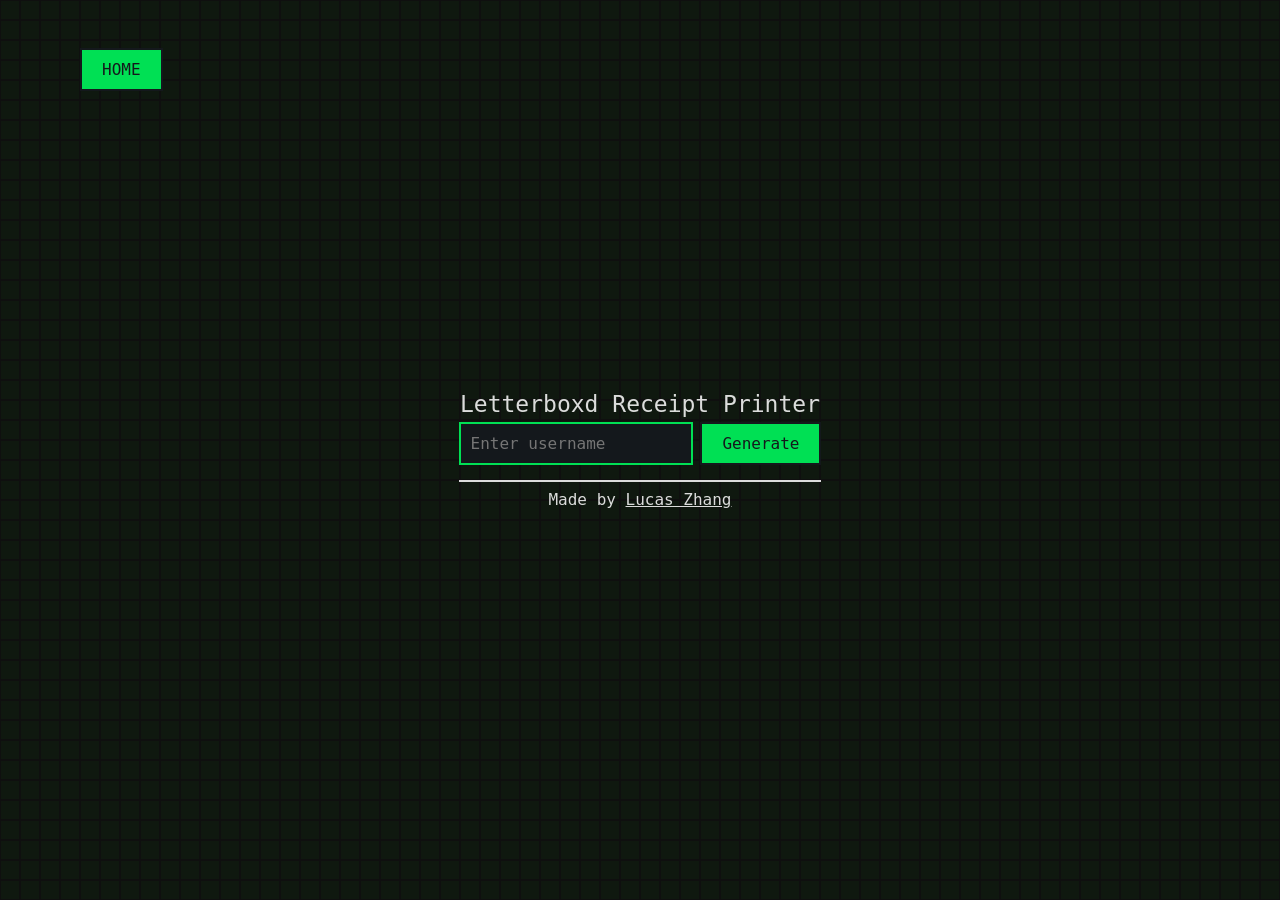
==== docs/index.html @ 180bb2c3 "Renamed folder to docs" ====
<!DOCTYPE html>
<html>
    <head>
        <title>Letterboxd Receipt Printer</title>
        <link rel="stylesheet" href="style.css">
    </head>
    <body>
        <canvas id="Rain"></canvas>
        <div id="homepage">
            <header>Letterboxd Receipt Printer</header>
            <div>
                <input id="username" type="text" placeholder="Enter username">
                <button onclick="fetchMovies()">Generate</button>
            </div>
            <hr>
            <footer>Made by <a href="https://google.com">Lucas Zhang</a></footer>
        </div>
        <nav style="display: flex;">
            <button onclick="homepage()">HOME</button>
        </nav>
        <div id="page">
            <div id="secondPage">
                <div id="posterFrame">
                    <img id="poster">
                </div>
                    <div id="receipt">
                        <p id="title">the movie movie</p>
                        <p id="director" class="text">from director john doe</p>
                        <p id="orderNumber" class="text">order #0001</p>
                        <p id="date" class="text"></p>
                        <p id="firstDivider" class="divider"></p>
                        <p id="rating" class="text">rating: </p>
                        <p id="secondDivider" class="divider"></p>
                        <p id="thanks" class="text">Thank you for visiting!</p>
                        <img id="barcode" src="barcode.png">
                        <p>letterboxd.receipt.com</p>
                        <img id="logo" src="letterboxd-logo.svg">
                    </div>
            </div>
            <div id="options">
                <button class="movieButton" id="frame1" onclick="printReceipt(1)">
                    <div class="optionsFrame">
                        <img class="option" id="movie1">
                    </div>
                </button>
                <button class="movieButton" id="frame2" onclick="printReceipt(2)">
                    <div class="optionsFrame">
                        <img class="option" id="movie2">
                    </div>
                </button>
                <button class="movieButton" id="frame3" onclick="printReceipt(3)">
                    <div class="optionsFrame">
                        <img class="option" id="movie3">
                    </div>
                </button>
                <button class="movieButton" id="frame4" onclick="printReceipt(4)">
                    <div class="optionsFrame">
                        <img class="option" id="movie4">
                    </div>
                </button>
                <button class="movieButton" id="frame5" onclick="printReceipt(5)">
                    <div class="optionsFrame">
                        <img class="option" id="movie5">
                    </div>
                </button>
            </div>
            <div id="options2">
                <button class="movieButton" id="frame6" onclick="printReceipt(6)">
                    <div class="optionsFrame">
                        <img class="option" id="movie6">
                    </div>
                </button>
                <button class="movieButton" id="frame7" onclick="printReceipt(7)">
                    <div class="optionsFrame">
                        <img class="option" id="movie7">
                    </div>
                </button>
                <button class="movieButton" id="frame8" onclick="printReceipt(8)">
                    <div class="optionsFrame">
                        <img class="option" id="movie8">
                    </div>
                </button>
                <button class="movieButton" id="frame9" onclick="printReceipt(9)">
                    <div class="optionsFrame">
                        <img class="option" id="movie9">
                    </div>
                </button>
                <button class="movieButton" id="frame10" onclick="printReceipt(10)">
                    <div class="optionsFrame">
                        <img class="option" id="movie10">
                    </div>
                </button>
            </div>
        </div>
        <script src="script.js"></script>
    </body>

</html>
---- docs/style.css ----
* {
    margin: 0;
    padding: 0;
    box-sizing: border-box;
}

body {
    background-color: #14181c;
    color: rgba(255, 255, 255, 0.85);
    font-family: monospace;
    justify-content: center; 
    align-items: center;
    height: 100vh;
    display: flex;
    flex-direction: column;
    gap: 10px;
    overflow: hidden;
}
nav {
    font-size: 1rem; 
    position: fixed; 
    top: 3rem; 
    left: 5rem;
    scale: 1;
}
canvas {
    z-index: -1;
    position: fixed;
    width: 100vw;
    height: 100vh;
    top: 0;
    left: 0;
}

button {
    padding: 10px 20px;
    background-color: #00e054;
    color: #14181c;
    border: 2px solid #14181c;
    font-family: monospace;
    font-size: 16px;
    cursor: pointer;
}

/*Homepage*/
#homepage {
    justify-content: center; 
    /*horizontal alignment normally but vertical alignment with column*/
    align-items: center;
    /*vertical alignment normally but horizontal alignment with column*/
    display: flex;
    flex-direction: column;
    gap: 5px;
    scale: 1;
}
header {
    font-size: 23px;
}
input {
    padding: 10px;
    border: 2px solid #00e054;
    background-color: #14181c;
    color: white;
    font-family: monospace;
    font-size: 16px;
    outline: none; /*prevents blue glow around inputs after clicked*/
}
hr {
    margin: 10px 0;
    width: 100%;
    border: 1px solid rgba(255, 255, 255, 0.85);
    margin-bottom: 3px;
}
footer {
    font-size: 16px;
}
a {
    color: rgba(255, 255, 255, 0.85);
}

/*secondPage*/
#secondPage {
    display: none; 
    flex-direction: row; 
    gap: 2rem; 
    align-items: center;
}

/*Receipt*/
#receipt {
    display: flex;
    flex-direction: column;
    height: 23rem;
    width: 20rem;
    background-image: url("thermal-paper.jpg");
    padding: 1rem;
    padding-left: 1.25rem;
    padding-right: 1.25rem;
    margin-right: 0.5rem;
    align-items: center;
    color: rgba(0, 0, 0, 0.75);
}
.text {
    padding-top: 5px;
    align-self: start;
    font-family: "Anonymous Pro", monospace;
    font-size: 0.85rem;
    line-height: 0.85rem;
    text-transform: uppercase;
    font-weight: 450;
}
#title {
    padding-top: 1rem;
    padding-left: 1rem;
    padding-right: 1rem;
    text-align: center;
    text-transform: uppercase;
    font-family: "Helvetica Neue", Helvetica, sans-serif;
    font-weight: 600;
    font-size: 1.7rem;
    word-break: break-word;
    text-wrap: balance;
}
#director {
    align-self: center; 
    margin-bottom: 0.3rem;
}
#orderNumber {
    font-weight: 450;
}
#date {
    font-weight: 450;
}
.divider {
    align-self: start;
    font-family: "Anonymous Pro", monospace;
    font-size: 0.7rem;
    line-height: 0.5rem;
    text-transform: uppercase;
    color: rgba(0, 0, 0, 0.5);
}
#rating {
    padding-top: 0rem;
}
#thanks {
    align-self: center; text-transform: uppercase;
}
#barcode {
    width: 10rem; 
    height: 2.5rem;
    margin-top: 0.5rem;
    margin-bottom: 0.25rem;
}
#logo {
    width: 11.5rem;
    filter: grayscale(100%) brightness(65%);
}

/*Poster*/
#posterFrame {
    display: none;
    padding: 0.85rem;
    background-color: black;
    align-items: center;
    justify-items: center;
    margin-left: 0.5rem;
}
#poster {
    display: flex;
    height: 21.35rem;
}

/*Options*/
#options {
    display: none;
    gap: 1rem;
    margin-top: 1rem;
    justify-self: center;
}
.movieButton {
    padding: 0.75rem;
    background-color: black;
    border: none;
    display: flex;
}
.optionsFrame {
    display: flex;
    background-color: black;
    align-items: center;
    justify-items: center;
}
.option {
    display: flex;
    height: 8.5rem;
}
#options2 {
    display: none;
    gap: 1rem;
    margin-top: 1rem;
    justify-self: center;
}

/*Page*/
#page {
    display: none;
    background-color: green;
    border: 0.5rem solid black; 
    padding: 1rem;
    scale: 0.75;
}
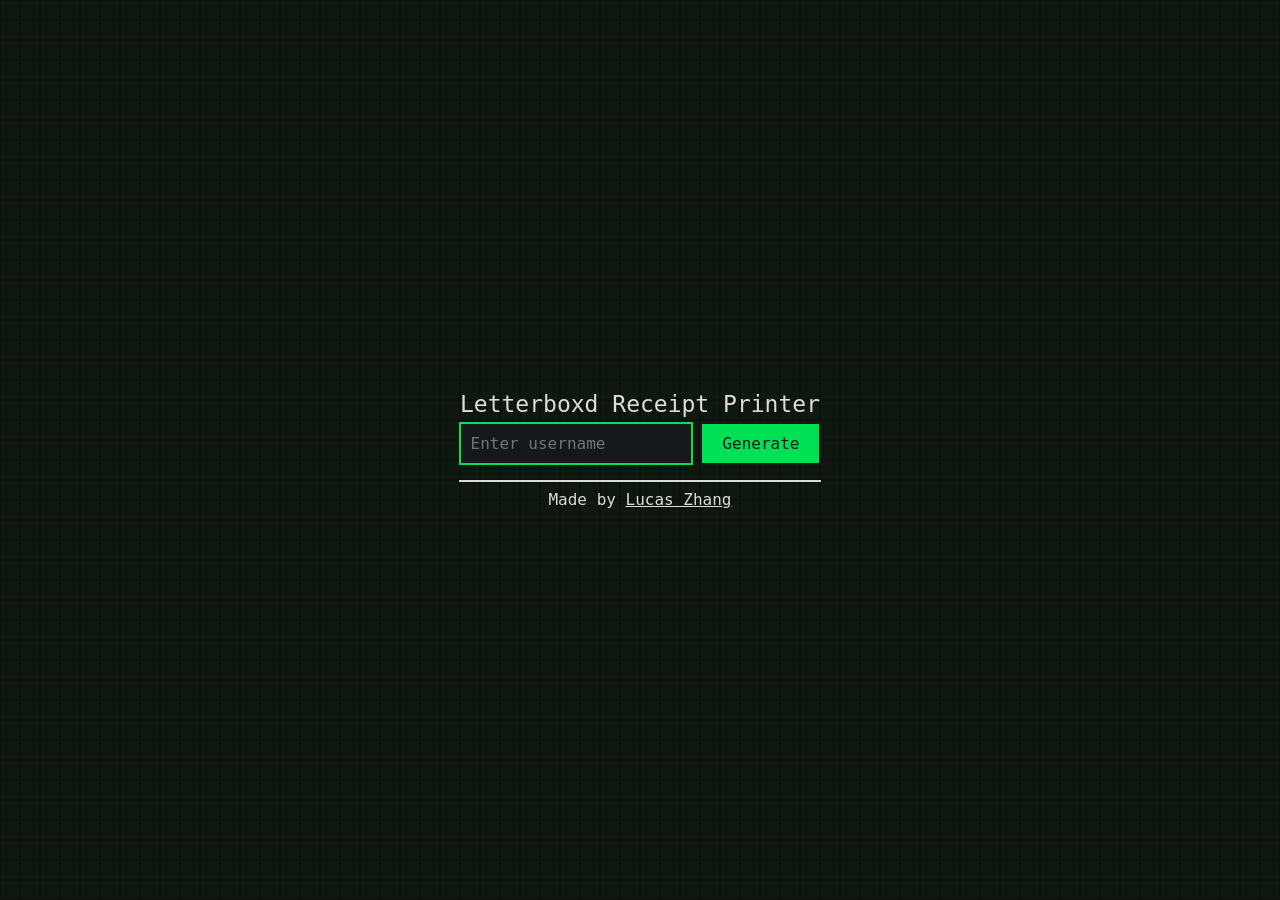
==== commit 41770d4f: "Back button instead of home" ====
--- a/docs/index.html
+++ b/docs/index.html
@@ -15,8 +15,8 @@
             <hr>
             <footer>Made by <a href="https://google.com">Lucas Zhang</a></footer>
         </div>
-        <nav style="display: flex;">
-            <button onclick="homepage()">HOME</button>
+        <nav id="back" style="display: none;">
+            <button onclick="homepage()">BACK</button>
         </nav>
         <div id="page">
             <div id="secondPage">
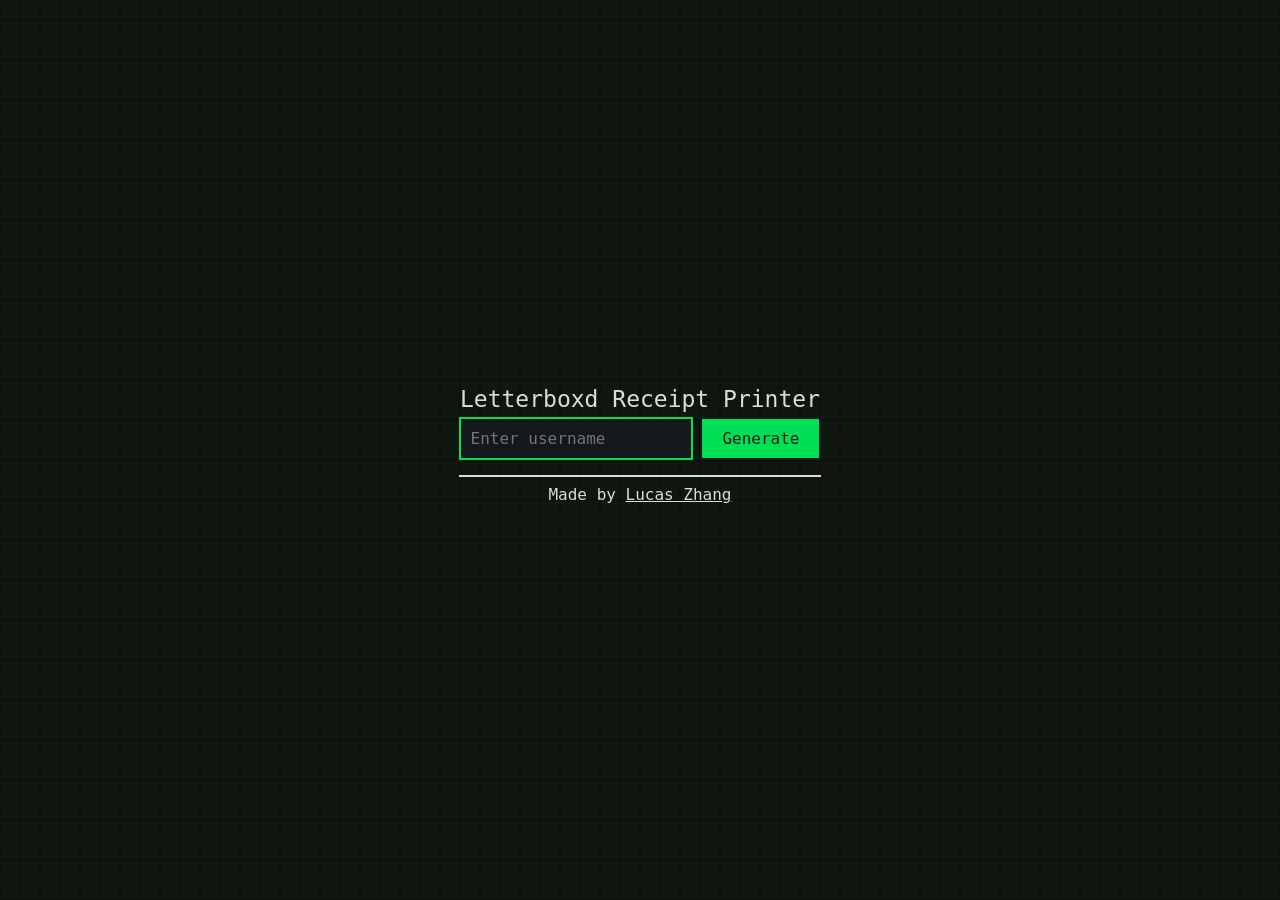
==== commit ed4328f3: "Added navigation buttons to allow choosing between ten films with five options at a time" ====
--- a/docs/index.html
+++ b/docs/index.html
@@ -16,26 +16,33 @@
             <footer>Made by <a href="https://google.com">Lucas Zhang</a></footer>
         </div>
         <nav id="back" style="display: none;">
-            <button onclick="homepage()">BACK</button>
+            <button onclick="back()">BACK</button>
         </nav>
+    <div style="gap: 0; justify-content: flex-start; display: flex; flex-direction: row;">
+        <button class="navButton" onclick="changeOptions()">
+            <svg width="48" height="48" viewBox="0 0 24 24" fill="none" stroke="currentColor" stroke-width="3"
+                stroke-linecap="round" stroke-linejoin="round">
+                <path d="M15 18l-6-6 6-6"/>
+            </svg>
+        </button>
         <div id="page">
             <div id="secondPage">
                 <div id="posterFrame">
                     <img id="poster">
                 </div>
-                    <div id="receipt">
-                        <p id="title">the movie movie</p>
-                        <p id="director" class="text">from director john doe</p>
-                        <p id="orderNumber" class="text">order #0001</p>
-                        <p id="date" class="text"></p>
-                        <p id="firstDivider" class="divider"></p>
-                        <p id="rating" class="text">rating: </p>
-                        <p id="secondDivider" class="divider"></p>
-                        <p id="thanks" class="text">Thank you for visiting!</p>
-                        <img id="barcode" src="barcode.png">
-                        <p>letterboxd.receipt.com</p>
-                        <img id="logo" src="letterboxd-logo.svg">
-                    </div>
+                <div id="receipt">
+                    <p id="title">the movie movie</p>
+                    <p id="director" class="text">from director john doe</p>
+                    <p id="orderNumber" class="text">order #0001</p>
+                    <p id="date" class="text"></p>
+                    <p id="firstDivider" class="divider"></p>
+                    <p id="rating" class="text">rating: </p>
+                    <p id="secondDivider" class="divider"></p>
+                    <p id="thanks" class="text">Thank you for visiting!</p>
+                    <img id="barcode" src="barcode.png">
+                    <p>letterboxd.receipt.com</p>
+                    <img id="logo" src="letterboxd-logo.svg">
+                </div>
             </div>
             <div id="options">
                 <button class="movieButton" id="frame1" onclick="printReceipt(1)">
@@ -92,6 +99,13 @@
                 </button>
             </div>
         </div>
+        <button class="navButton" onclick="changeOptions()">
+            <svg width="48" height="48" viewBox="0 0 24 24" fill="none" stroke="currentColor" stroke-width="3"
+                stroke-linecap="round" stroke-linejoin="round">
+                <path d="M9 18l6-6-6-6" />
+            </svg>
+        </button>
+    </div>
         <script src="script.js"></script>
     </body>
 
--- a/docs/style.css
+++ b/docs/style.css
@@ -174,7 +174,6 @@
 #options {
     display: none;
     gap: 1rem;
-    margin-top: 1rem;
     justify-self: center;
 }
 .movieButton {
@@ -191,20 +190,25 @@
 }
 .option {
     display: flex;
-    height: 8.5rem;
+    height: 10rem;
 }
 #options2 {
     display: none;
     gap: 1rem;
-    margin-top: 1rem;
     justify-self: center;
 }
 
 /*Page*/
 #page {
     display: none;
-    background-color: green;
+    background-color: #343231;
     border: 0.5rem solid black; 
     padding: 1rem;
-    scale: 0.75;
+}
+.navButton{
+    height: 14.6rem; 
+    align-self: center; 
+    background-color: grey; 
+    display: none;
+    border: 0.2rem solid black;
 }
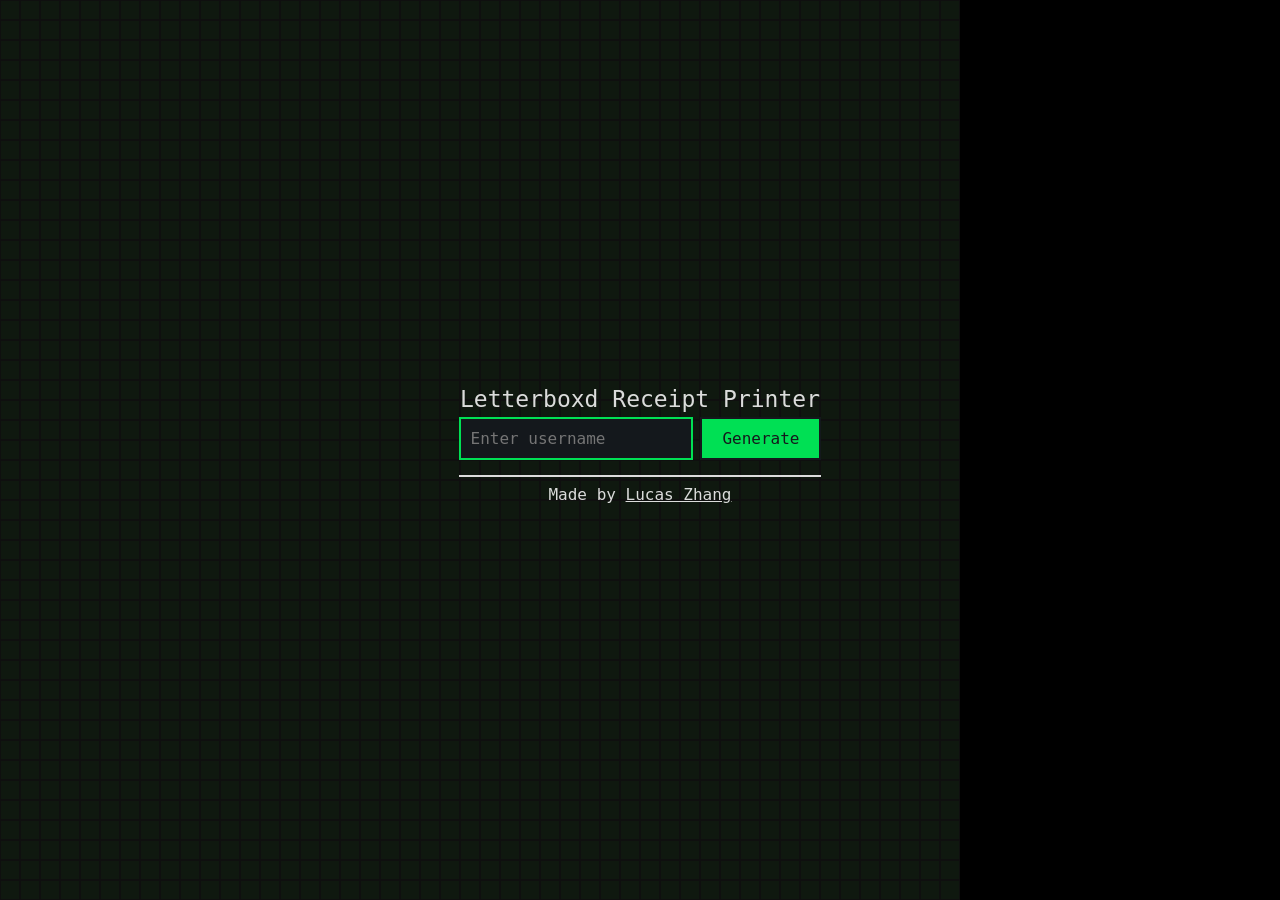
==== commit 7272985d: "Fixed delay by rearranging printReceipt and started on recommendations panel" ====
--- a/docs/index.html
+++ b/docs/index.html
@@ -6,6 +6,9 @@
     </head>
     <body>
         <canvas id="Rain"></canvas>
+        <div id="recommendations">
+
+        </div>
         <div id="homepage">
             <header>Letterboxd Receipt Printer</header>
             <div>
@@ -18,94 +21,95 @@
         <nav id="back" style="display: none;">
             <button onclick="back()">BACK</button>
         </nav>
-    <div style="gap: 0; justify-content: flex-start; display: flex; flex-direction: row;">
-        <button class="navButton" onclick="changeOptions()">
-            <svg width="48" height="48" viewBox="0 0 24 24" fill="none" stroke="currentColor" stroke-width="3"
-                stroke-linecap="round" stroke-linejoin="round">
-                <path d="M15 18l-6-6 6-6"/>
-            </svg>
-        </button>
-        <div id="page">
-            <div id="secondPage">
-                <div id="posterFrame">
-                    <img id="poster">
+        <div style="gap: 0; justify-content: flex-start; display: flex; flex-direction: row;">
+            <button class="navButton" onclick="changeOptions()">
+                <svg width="48" height="48" viewBox="0 0 24 24" fill="none" stroke="currentColor" stroke-width="3"
+                    stroke-linecap="round" stroke-linejoin="round">
+                    <path d="M15 18l-6-6 6-6"/>
+                </svg>
+            </button>
+            <div id="page">
+                <div id="secondPage">
+                    <div id="posterFrame">
+                        <img id="poster">
+                    </div>
+                    <div id="receipt">
+                        <p id="title" style="font-size: 1.7rem;">the movie movie</p>
+                        <p id="orderNumber" class="text">order #0001</p>
+                        <p id="date" class="text"></p>
+                        <p id="firstDivider" class="divider"></p>
+                        <p id="director" class="text">Director: John Doe</p>
+                        <p id="rating" class="text">rating: </p>
+                        <p id="runtime" class="text">runtime: </p>
+                        <p id="secondDivider" class="divider"></p>
+                        <p id="thanks" class="text">Thank you for visiting!</p>
+                        <img id="barcode" src="barcode.png">
+                        <p>letterboxd.receipt.com</p>
+                        <img id="logo" src="letterboxd-logo.svg">
+                    </div>
                 </div>
-                <div id="receipt">
-                    <p id="title">the movie movie</p>
-                    <p id="director" class="text">from director john doe</p>
-                    <p id="orderNumber" class="text">order #0001</p>
-                    <p id="date" class="text"></p>
-                    <p id="firstDivider" class="divider"></p>
-                    <p id="rating" class="text">rating: </p>
-                    <p id="secondDivider" class="divider"></p>
-                    <p id="thanks" class="text">Thank you for visiting!</p>
-                    <img id="barcode" src="barcode.png">
-                    <p>letterboxd.receipt.com</p>
-                    <img id="logo" src="letterboxd-logo.svg">
+                <div id="options">
+                    <button class="movieButton" id="frame1" onclick="printReceipt(1)">
+                        <div class="optionsFrame">
+                            <img class="option" id="movie1">
+                        </div>
+                    </button>
+                    <button class="movieButton" id="frame2" onclick="printReceipt(2)">
+                        <div class="optionsFrame">
+                            <img class="option" id="movie2">
+                        </div>
+                    </button>
+                    <button class="movieButton" id="frame3" onclick="printReceipt(3)">
+                        <div class="optionsFrame">
+                            <img class="option" id="movie3">
+                        </div>
+                    </button>
+                    <button class="movieButton" id="frame4" onclick="printReceipt(4)">
+                        <div class="optionsFrame">
+                            <img class="option" id="movie4">
+                        </div>
+                    </button>
+                    <button class="movieButton" id="frame5" onclick="printReceipt(5)">
+                        <div class="optionsFrame">
+                            <img class="option" id="movie5">
+                        </div>
+                    </button>
+                </div>
+                <div id="options2">
+                    <button class="movieButton" id="frame6" onclick="printReceipt(6)">
+                        <div class="optionsFrame">
+                            <img class="option" id="movie6">
+                        </div>
+                    </button>
+                    <button class="movieButton" id="frame7" onclick="printReceipt(7)">
+                        <div class="optionsFrame">
+                            <img class="option" id="movie7">
+                        </div>
+                    </button>
+                    <button class="movieButton" id="frame8" onclick="printReceipt(8)">
+                        <div class="optionsFrame">
+                            <img class="option" id="movie8">
+                        </div>
+                    </button>
+                    <button class="movieButton" id="frame9" onclick="printReceipt(9)">
+                        <div class="optionsFrame">
+                            <img class="option" id="movie9">
+                        </div>
+                    </button>
+                    <button class="movieButton" id="frame10" onclick="printReceipt(10)">
+                        <div class="optionsFrame">
+                            <img class="option" id="movie10">
+                        </div>
+                    </button>
                 </div>
             </div>
-            <div id="options">
-                <button class="movieButton" id="frame1" onclick="printReceipt(1)">
-                    <div class="optionsFrame">
-                        <img class="option" id="movie1">
-                    </div>
-                </button>
-                <button class="movieButton" id="frame2" onclick="printReceipt(2)">
-                    <div class="optionsFrame">
-                        <img class="option" id="movie2">
-                    </div>
-                </button>
-                <button class="movieButton" id="frame3" onclick="printReceipt(3)">
-                    <div class="optionsFrame">
-                        <img class="option" id="movie3">
-                    </div>
-                </button>
-                <button class="movieButton" id="frame4" onclick="printReceipt(4)">
-                    <div class="optionsFrame">
-                        <img class="option" id="movie4">
-                    </div>
-                </button>
-                <button class="movieButton" id="frame5" onclick="printReceipt(5)">
-                    <div class="optionsFrame">
-                        <img class="option" id="movie5">
-                    </div>
-                </button>
-            </div>
-            <div id="options2">
-                <button class="movieButton" id="frame6" onclick="printReceipt(6)">
-                    <div class="optionsFrame">
-                        <img class="option" id="movie6">
-                    </div>
-                </button>
-                <button class="movieButton" id="frame7" onclick="printReceipt(7)">
-                    <div class="optionsFrame">
-                        <img class="option" id="movie7">
-                    </div>
-                </button>
-                <button class="movieButton" id="frame8" onclick="printReceipt(8)">
-                    <div class="optionsFrame">
-                        <img class="option" id="movie8">
-                    </div>
-                </button>
-                <button class="movieButton" id="frame9" onclick="printReceipt(9)">
-                    <div class="optionsFrame">
-                        <img class="option" id="movie9">
-                    </div>
-                </button>
-                <button class="movieButton" id="frame10" onclick="printReceipt(10)">
-                    <div class="optionsFrame">
-                        <img class="option" id="movie10">
-                    </div>
-                </button>
-            </div>
+            <button class="navButton" onclick="changeOptions()">
+                <svg width="48" height="48" viewBox="0 0 24 24" fill="none" stroke="currentColor" stroke-width="3"
+                    stroke-linecap="round" stroke-linejoin="round">
+                    <path d="M9 18l6-6-6-6" />
+                </svg>
+            </button>
         </div>
-        <button class="navButton" onclick="changeOptions()">
-            <svg width="48" height="48" viewBox="0 0 24 24" fill="none" stroke="currentColor" stroke-width="3"
-                stroke-linecap="round" stroke-linejoin="round">
-                <path d="M9 18l6-6-6-6" />
-            </svg>
-        </button>
-    </div>
         <script src="script.js"></script>
     </body>
 
--- a/docs/style.css
+++ b/docs/style.css
@@ -106,7 +106,6 @@
     font-family: "Anonymous Pro", monospace;
     font-size: 0.85rem;
     line-height: 0.85rem;
-    text-transform: uppercase;
     font-weight: 450;
 }
 #title {
@@ -122,8 +121,7 @@
     text-wrap: balance;
 }
 #director {
-    align-self: center; 
-    margin-bottom: 0.3rem;
+    padding-top: 0.2rem;
 }
 #orderNumber {
     font-weight: 450;
@@ -140,10 +138,15 @@
     color: rgba(0, 0, 0, 0.5);
 }
 #rating {
-    padding-top: 0rem;
+    padding-top: 0.2rem;
+}
+#runtime {
+    padding-top: 0.2rem;
+    padding-bottom: 0.2rem;
 }
 #thanks {
-    align-self: center; text-transform: uppercase;
+    align-self: center; 
+    text-transform: uppercase;
 }
 #barcode {
     width: 10rem; 
@@ -208,7 +211,16 @@
 .navButton{
     height: 14.6rem; 
     align-self: center; 
-    background-color: grey; 
-    display: none;
-    border: 0.2rem solid black;
+    background-color: darkgray; 
+    display: none;
+    border: 0.25rem solid black;
+}
+
+#recommendations {
+    background-color: black;
+    display: block;
+    height: 100vh;
+    width: 25vw;
+    align-self: end;
+    position: absolute;
 }
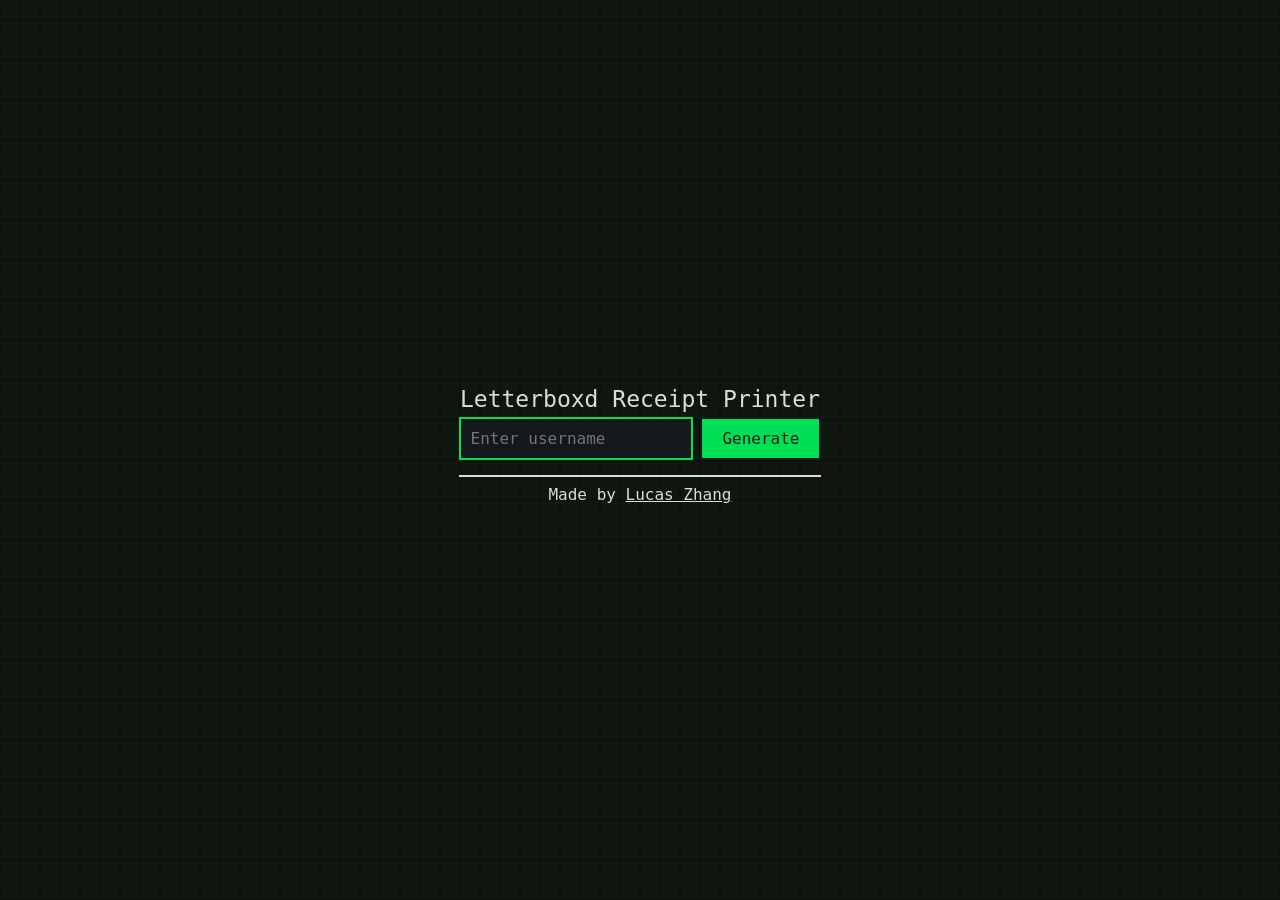
==== commit b2287b37: "Recommendations panel" ====
--- a/docs/index.html
+++ b/docs/index.html
@@ -7,7 +7,21 @@
     <body>
         <canvas id="Rain"></canvas>
         <div id="recommendations">
-
+            <div id="recFrame1" style="max-width: 12.5vw; height: auto;">
+                <img id="rec1" style="max-width: 100%;" src="https://i.ebayimg.com/images/g/mjEAAOSwzQ1bO57j/s-l400.jpg">
+            </div>
+            <div id="recFrame2" style="max-width: 12.5vw; height: auto;">
+                <img id="rec2" style="max-width: 100%;" src="https://i.ebayimg.com/images/g/mjEAAOSwzQ1bO57j/s-l400.jpg">
+            </div>
+            <div id="recFrame3" style="max-width: 12.5vw; height: auto;">
+                <img id="rec3" style="max-width: 100%;" src="https://i.ebayimg.com/images/g/mjEAAOSwzQ1bO57j/s-l400.jpg">
+            </div>
+            <div id="recFrame4" style="max-width: 12.5vw; height: auto;">
+                <img id="rec4" style="max-width: 100%;" src="https://i.ebayimg.com/images/g/mjEAAOSwzQ1bO57j/s-l400.jpg">
+            </div>
+            <div id="recFrame5" style="max-width: 12.5vw; height: auto;">
+                <img id="rec5" style="max-width: 100%;" src="https://i.ebayimg.com/images/g/mjEAAOSwzQ1bO57j/s-l400.jpg">
+            </div>
         </div>
         <div id="homepage">
             <header>Letterboxd Receipt Printer</header>
--- a/docs/style.css
+++ b/docs/style.css
@@ -218,9 +218,13 @@
 
 #recommendations {
     background-color: black;
-    display: block;
+    display: none;
     height: 100vh;
-    width: 25vw;
+    width: 15vw;
     align-self: end;
     position: absolute;
+    padding: 1rem;
+    z-index: 10;
+    justify-items: center;
+    overflow-y: auto;
 }
